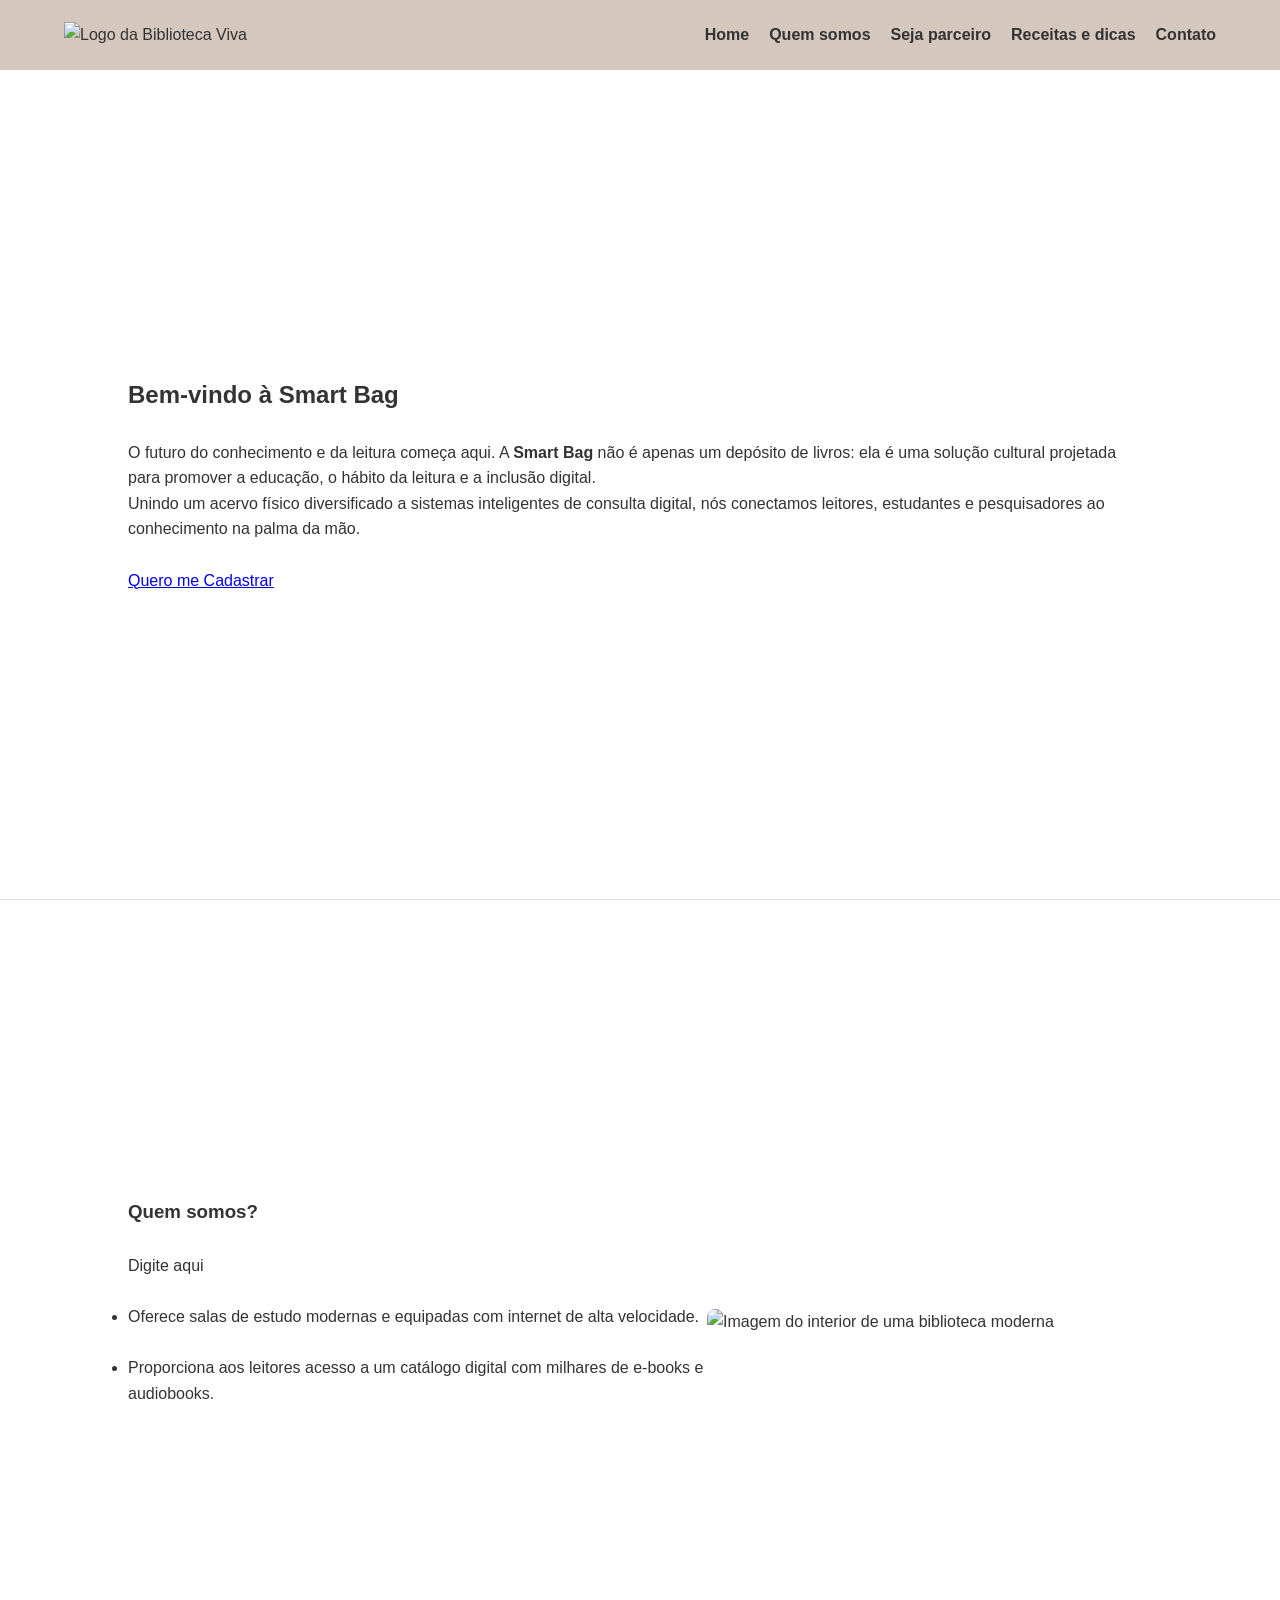
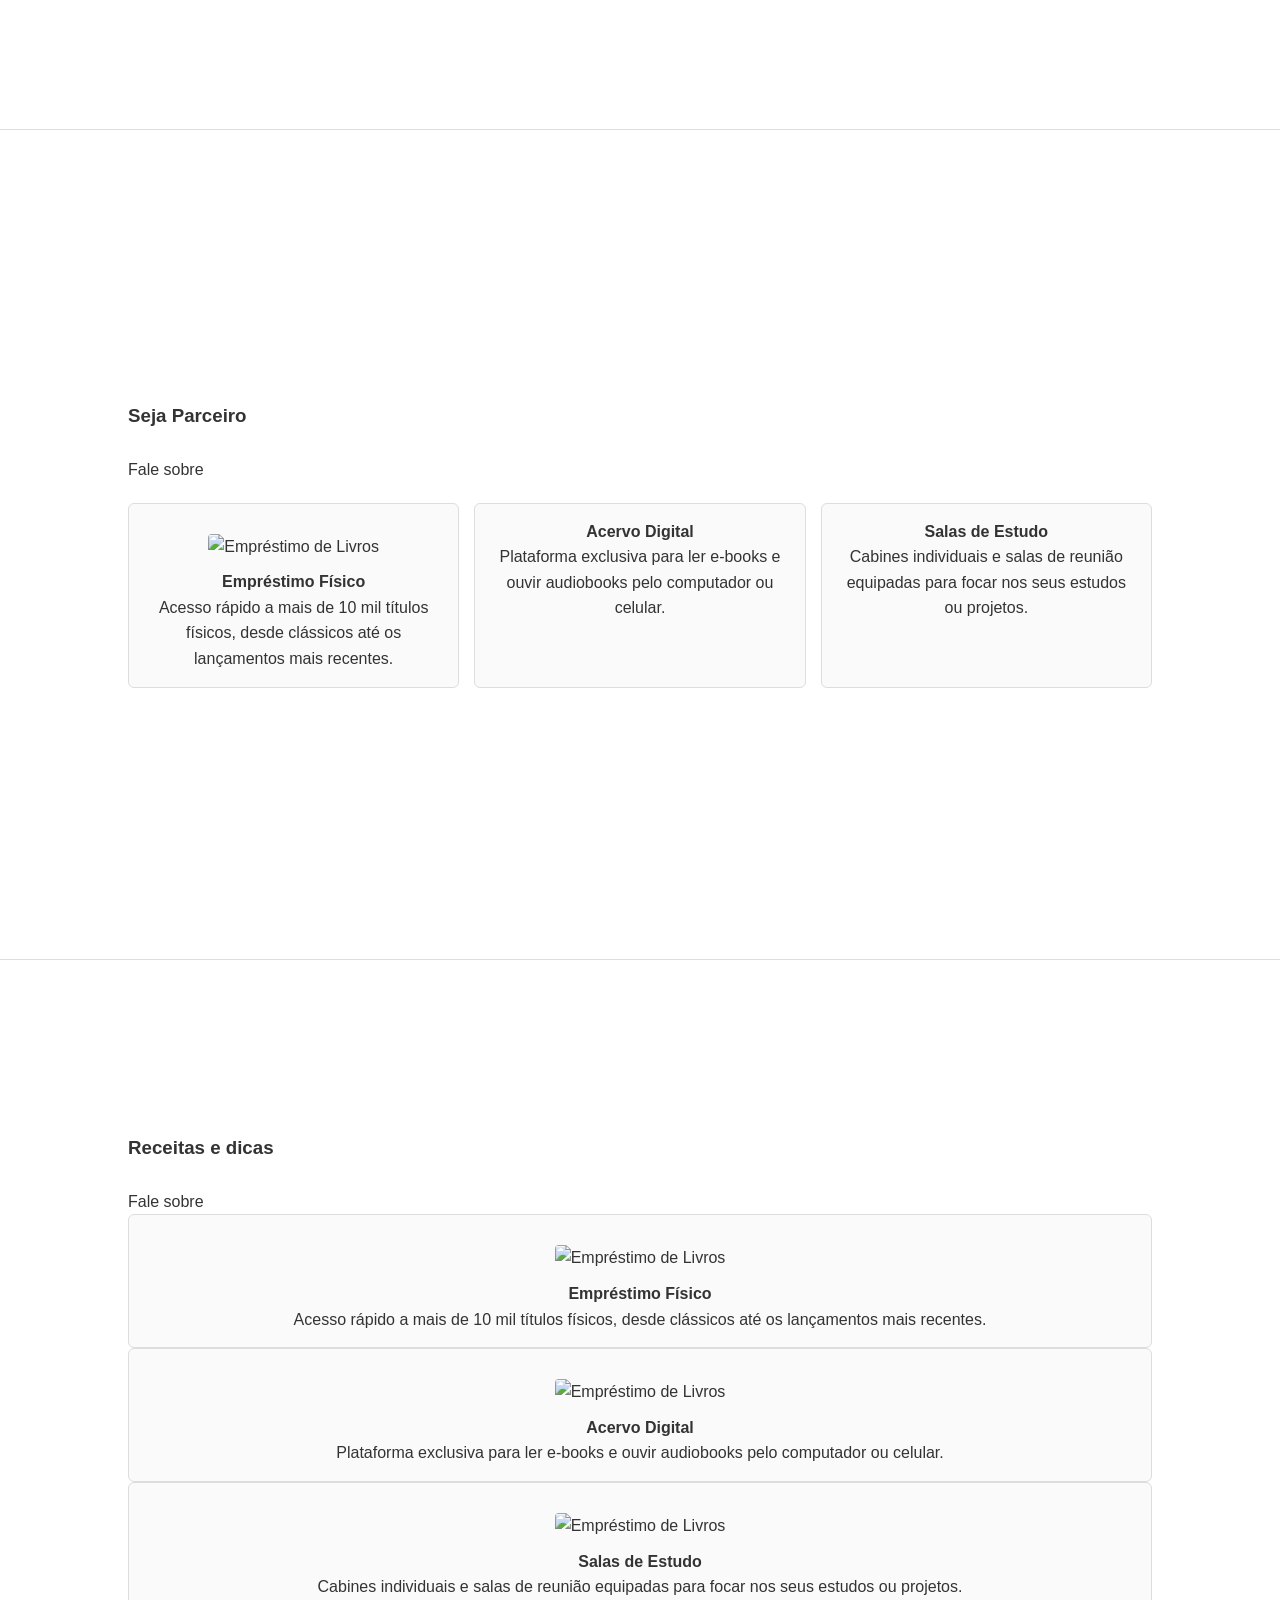
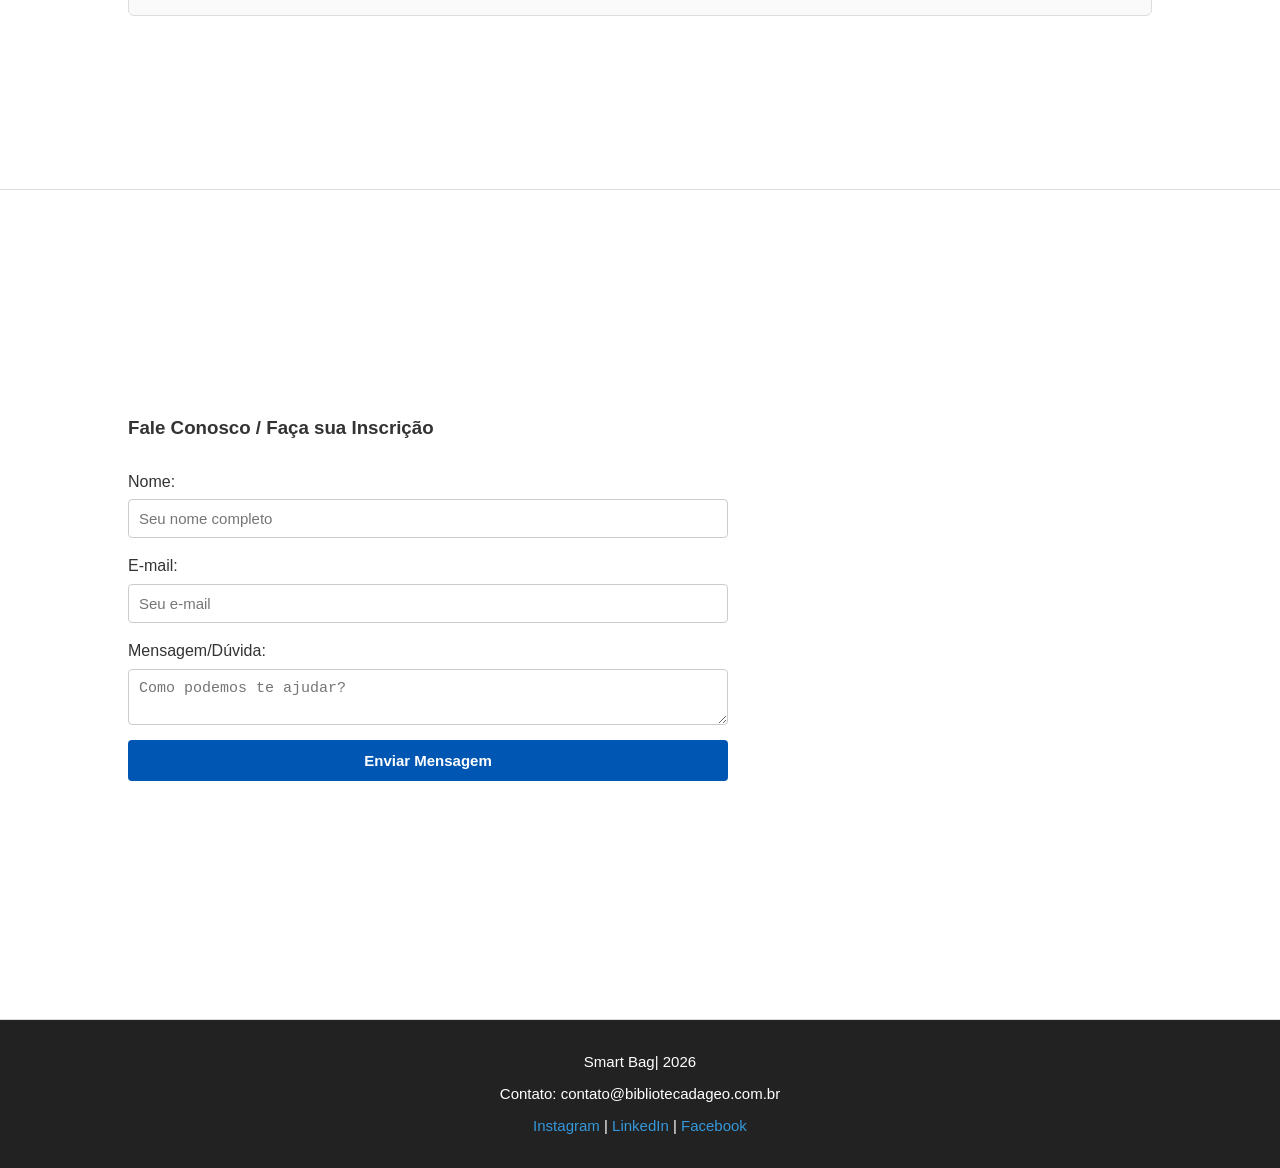
==== index.html @ be08a3e9 "Add files via upload" ====
<!DOCTYPE html>
<html lang="pt-br">
<head>
    <meta charset="UTF-8">
    <meta name="viewport" content="width=device-width, initial-scale=1.0">
    <link rel="stylesheet" href="style.css">
    <title>Biblioteca da Geo</title>
</head>
<body>

    <header>
        <div class="logo">
            <img src="IMG/Logo.png" alt="Logo da Biblioteca Viva">
        </div>

        <nav>
            <ul>
                <li><a href="#home">Home</a></li>
                <li><a href="#sobre">Quem somos</a></li>
                <li><a href="#parceiro">Seja parceiro</a></li>
                <li><a href="#receita">Receitas e dicas</a></li>
                <li><a href="#contato">Contato</a></li>
            </ul>
        </nav>
    </header>

    <main class="container">
        
        <div class="esquerda">
            
            <section id="home">
                <h2>Bem-vindo à Smart Bag</h2>
                <br>
                <p>O futuro do conhecimento e da leitura começa aqui. A <strong>Smart Bag</strong> não é apenas um depósito de livros: ela é uma solução cultural projetada para promover a educação, o hábito da leitura e a inclusão digital.</p>
                <p>Unindo um acervo físico diversificado a sistemas inteligentes de consulta digital, nós conectamos leitores, estudantes e pesquisadores ao conhecimento na palma da mão.</p>
                <br>
                <a href="Login/login.html">Quero me Cadastrar</a>
            </section>
            
            <article id="sobre">
                <div class="sobre">
                <h3>Quem somos?</h3>
                <br>
                <p>Digite aqui
                </p>
                <br>
                <ul>
                    <li>Oferece salas de estudo modernas e equipadas com internet de alta velocidade.</li>
                    <br>
                    <li>Proporciona aos leitores acesso a um catálogo digital com milhares de e-books e audiobooks.</li>
                </ul>
                <br>
                </div>
                <img src="IMG/banner.png" alt="Imagem do interior de uma biblioteca moderna">
            </article>

               <section id="parceiro">
                <h3>Seja Parceiro</h3>
                <br>
                <p>Fale sobre</p>
                <div class="grade-produtos">
                    <div class="card-produto">
                        <img src="IMG/produto.png" alt="Empréstimo de Livros">
                        <h4>Empréstimo Físico</h4>
                        <p>Acesso rápido a mais de 10 mil títulos físicos, desde clássicos até os lançamentos mais recentes.</p>
                    </div>
                    <div class="card-produto">
                        <h4>Acervo Digital</h4>
                        <p>Plataforma exclusiva para ler e-books e ouvir audiobooks pelo computador ou celular.</p>
                    </div>
                    <div class="card-produto">
                        <h4>Salas de Estudo</h4>
                        <p>Cabines individuais e salas de reunião equipadas para focar nos seus estudos ou projetos.</p>
                    </div>
                </div>
            </section>

             <section id="receitas">
                <h3>Receitas e dicas</h3>
                <br>
                <p>Fale sobre</p>
                <div class="grade-rceitas">
                    <div class="card-receitas">
                        <img src="IMG/produto.png" alt="Empréstimo de Livros">
                        <h4>Empréstimo Físico</h4>
                        <p>Acesso rápido a mais de 10 mil títulos físicos, desde clássicos até os lançamentos mais recentes.</p>
                    </div>
                    <div class="card-receitas">
                         <img src="IMG/produto.png" alt="Empréstimo de Livros">
                        <h4>Acervo Digital</h4>
                        <p>Plataforma exclusiva para ler e-books e ouvir audiobooks pelo computador ou celular.</p>
                    </div>
                    <div class="card-receitas">
                         <img src="IMG/produto.png" alt="Empréstimo de Livros">
                        <h4>Salas de Estudo</h4>
                        <p>Cabines individuais e salas de reunião equipadas para focar nos seus estudos ou projetos.</p>
                    </div>
                </div>
            </section>
        


            <section id="contato">
                <h3>Fale Conosco / Faça sua Inscrição</h3>
                <br>
                <form id="meuFormulario">
                    <div class="campo">
                        <label for="nome">Nome:</label>
                        <input type="text" id="nome" placeholder="Seu nome completo">
                    </div>
                    <div class="campo">
                        <label for="email">E-mail:</label>
                        <input type="email" id="email" placeholder="Seu e-mail">
                    </div>
                    <div class="campo">
                        <label for="mensagem">Mensagem/Dúvida:</label>
                        <textarea id="mensagem" placeholder="Como podemos te ajudar?"></textarea>
                    </div>
                    <button type="button" id="botao">Enviar Mensagem</button>
                </form>
                <div id="resposta-formulario"></div>
            </section>

        </div>

    </main>

    <footer>
        <div class="footer-conteudo">
            <p>Smart Bag| 2026</p>
            <p>Contato: contato@bibliotecadageo.com.br</p>
            <div class="redes-sociais">
                <a href="#">Instagram</a> | <a href="#">LinkedIn</a> | <a href="#">Facebook</a>
            </div>
        </div>
    </footer>

    <script src="script.js"></script>
</body>
</html>
---- style.css ----
* {
    margin: 0;
    padding: 0;
    box-sizing: border-box;
}

html, body {
    width: 100%;
}

body {
    font-family: Arial, sans-serif;
    line-height: 1.6;
    background-color: #f5f5f5;
    color: #333;
}

header {
    position: fixed;
    top: 0;
    left: 0;
    width: 100%;
    height: 70px;
    background-color: #d4c7be;
    padding: 0 5%;
    display: flex;
    justify-content: space-between;
    align-items: center;
    z-index: 1000; 
}

header .logo img {
    width: 100px;
}

nav ul {
    display: flex;
    list-style: none;
    gap: 20px;
}

nav ul li a {
    text-decoration: none;
    color: #333;
    font-weight: bold;
}

nav ul li a:hover {
    color: #0056b3; 
}

.container {
    width: 100%;
    margin-top: 70px;
    padding: 0;
}

.esquerda {
    width: 100%;
}

/* CADA CAIXA OCUPA UMA TELA INTEIRA */
section, article, aside {
    width: 100%;
    min-height: calc(100vh - 70px); /* 100% da altura visível menos o header */
    padding: 40px 10%;
    background-color: #ffffff;
    display: flex;
    flex-direction: column;
    justify-content: center; /* Centraliza o conteúdo verticalmente */
    border-radius: 0;
    margin-bottom: 0;
    border-bottom: 1px solid #ddd;
}

aside {
    background-color: #e6f0fa;
}

.esquerda img {
    width: 50%;
    border-radius: 8px;
    margin-top: 15px;
}

#sobre {
    display: flex;
    flex-direction: row;
    align-items: center;
    justify-content: space-between;
}

.grade-produtos {
    display: flex;
    gap: 15px;
    margin-top: 20px;
}

.card-produto {
    flex: 1;
    border: 1px solid #ddd;
    padding: 15px;
    border-radius: 6px;
    text-align: center;
    background-color: #fafafa;
}

.card-produto img {
    height: 100px;
    width: 100%;
    margin-bottom: 10px;
    border-radius: 4px;
    object-fit: cover;
}

.grade-receitas {
    display: flex;
    gap: 15px;
    margin-top: 20px;
}
.card-receitas {
    flex: 1;
    border: 1px solid #ddd;
    padding: 15px;
    border-radius: 6px;
    text-align: center;
    background-color: #fafafa;
}
.card-receitas img {
    height: 100px;
    width: 100%;
    margin-bottom: 10px;
    border-radius: 4px;
    object-fit: cover;
}

form {
    display: flex;
    flex-direction: column;
    gap: 15px;
    max-width: 600px;
    width: 100%;
}

.campo {
    display: flex;
    flex-direction: column;
    gap: 5px;
}

form input, form textarea {
    padding: 10px;
    border: 1px solid #ccc;
    border-radius: 4px;
    font-size: 15px;
}

#botao {
    background-color: #0056b3;
    color: white;
    border: none;
    padding: 12px;
    font-size: 15px;
    font-weight: bold;
    border-radius: 4px;
    cursor: pointer;
}

#botao:hover {
    background-color: #003d82;
}

#resposta-formulario {
    margin-top: 15px;
    font-weight: bold;
}

.sucesso { color: #155724; }
.erro { color: #721c24; }

footer {
    background-color: #222;
    color: white;
    padding: 30px 0;
    text-align: center;
    font-size: 15px;
}

.footer-conteudo {
    display: flex;
    flex-direction: column;
    gap: 8px;
}

.redes-sociais a {
    color: #3498db;
    text-decoration: none;
}
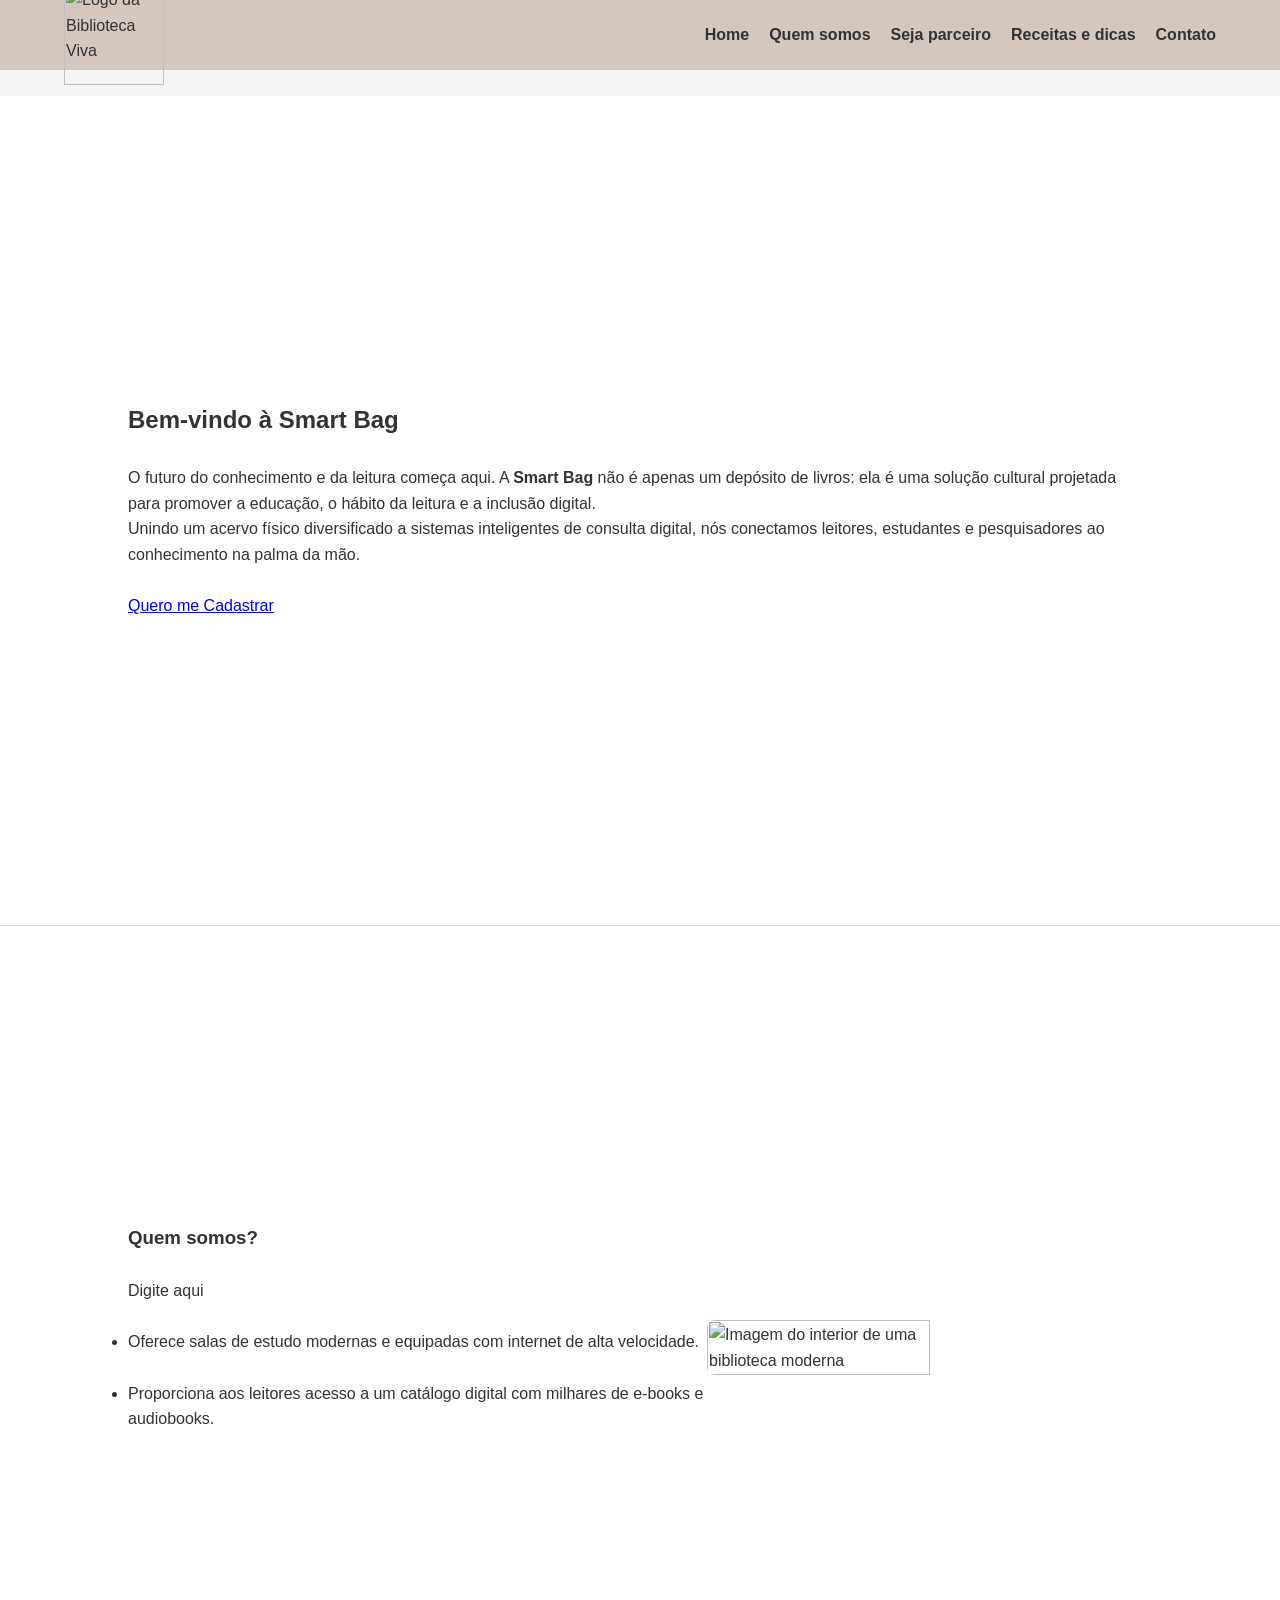
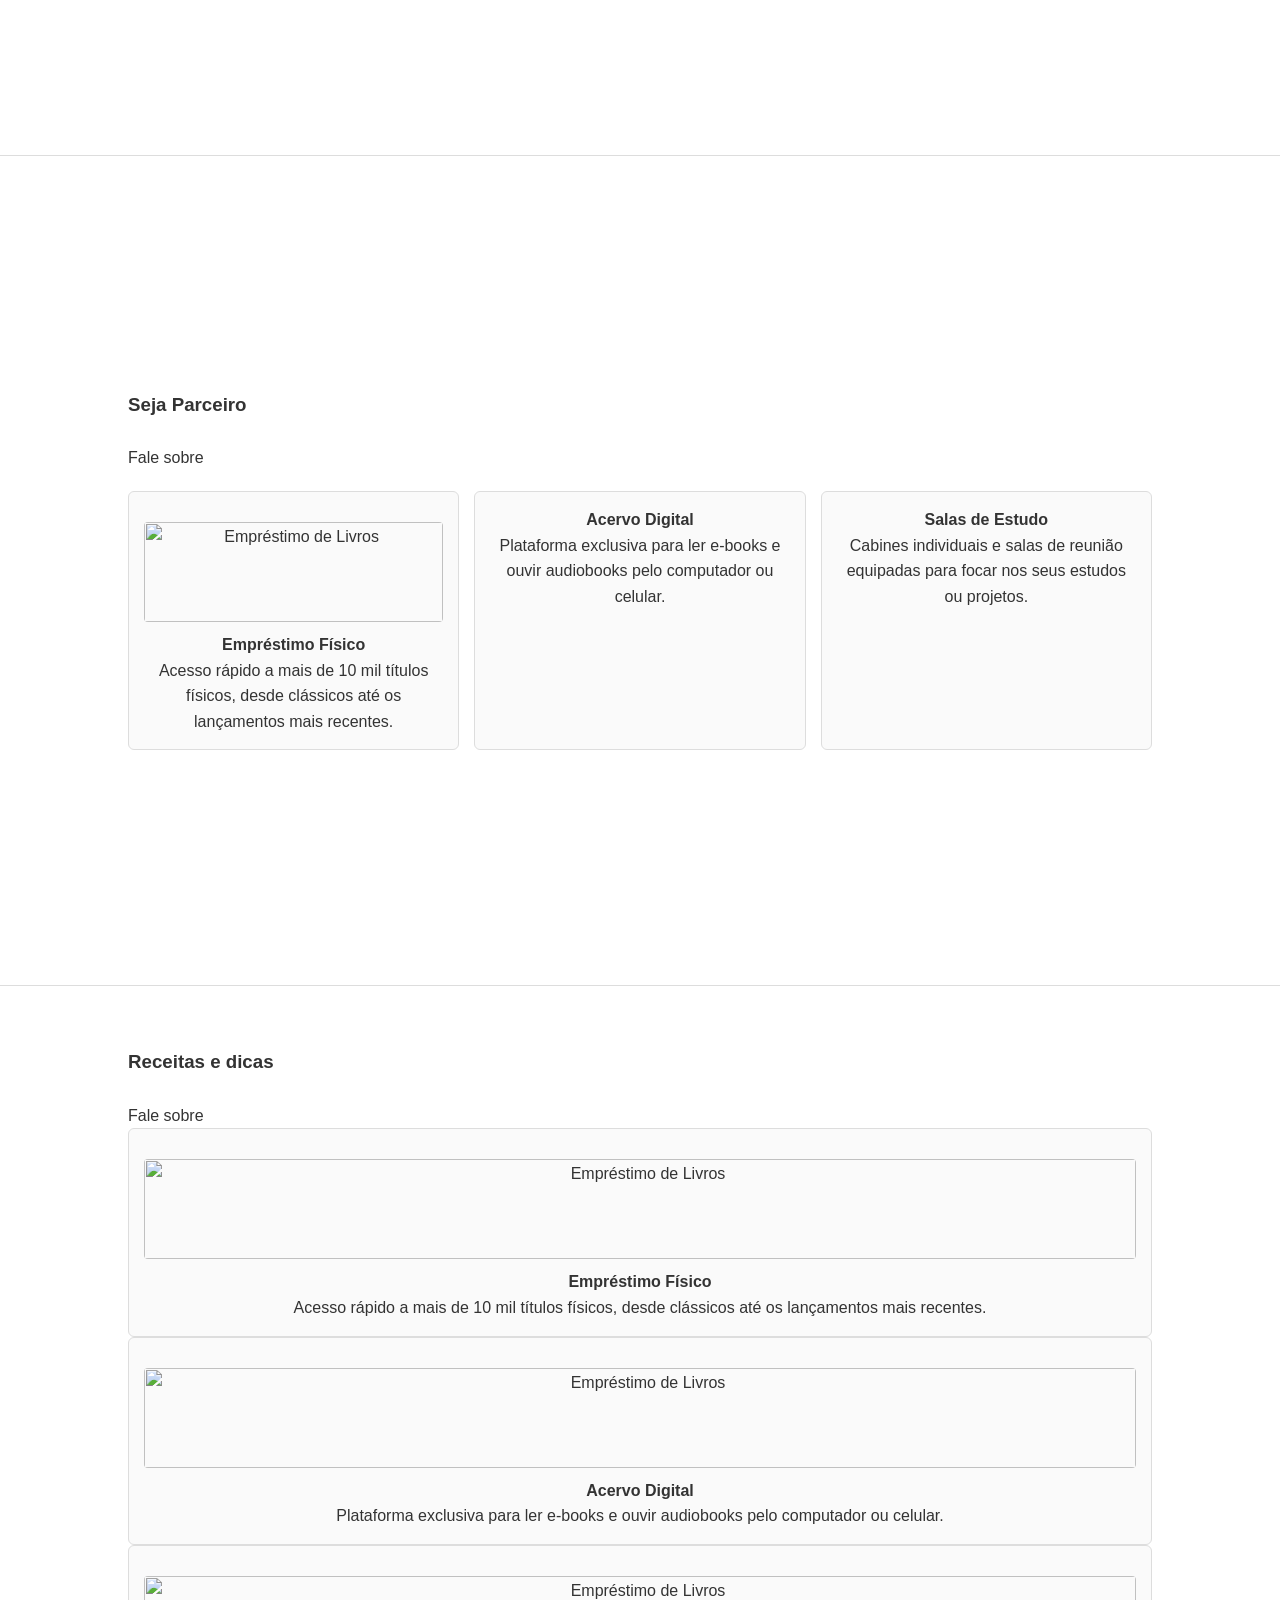
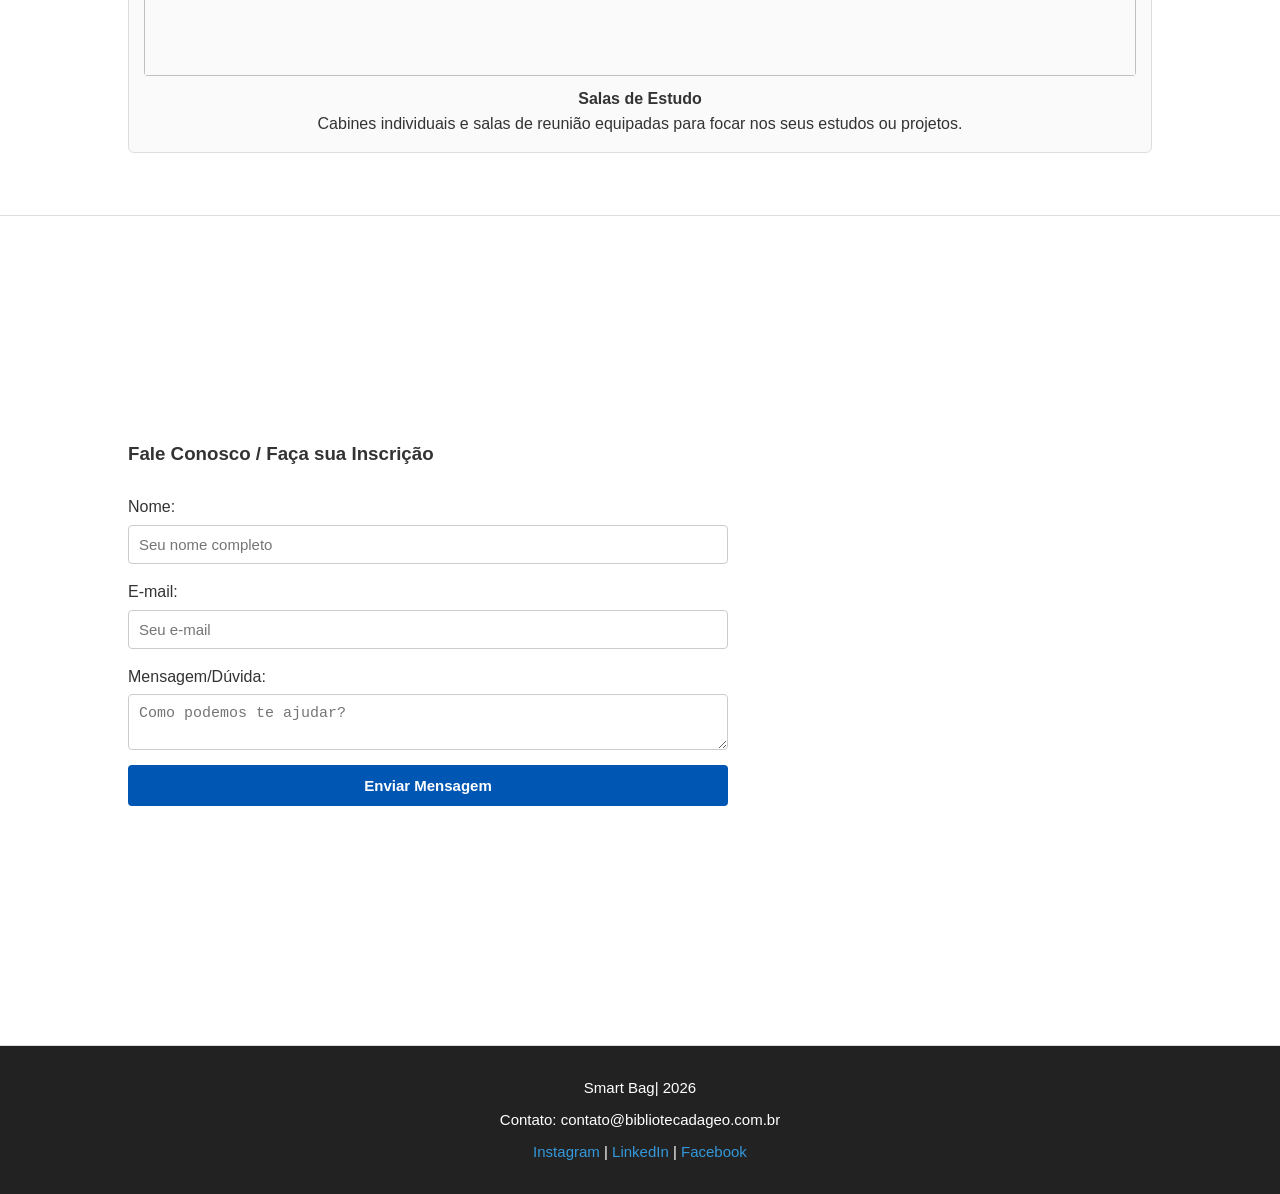
==== commit 8216c603: "Update index.html" ====
--- a/index.html
+++ b/index.html
@@ -1,3 +1,4 @@
+//teste Adalberto
 <!DOCTYPE html>
 <html lang="pt-br">
 <head>
@@ -137,4 +138,4 @@
 
     <script src="script.js"></script>
 </body>
-</html>+</html>
